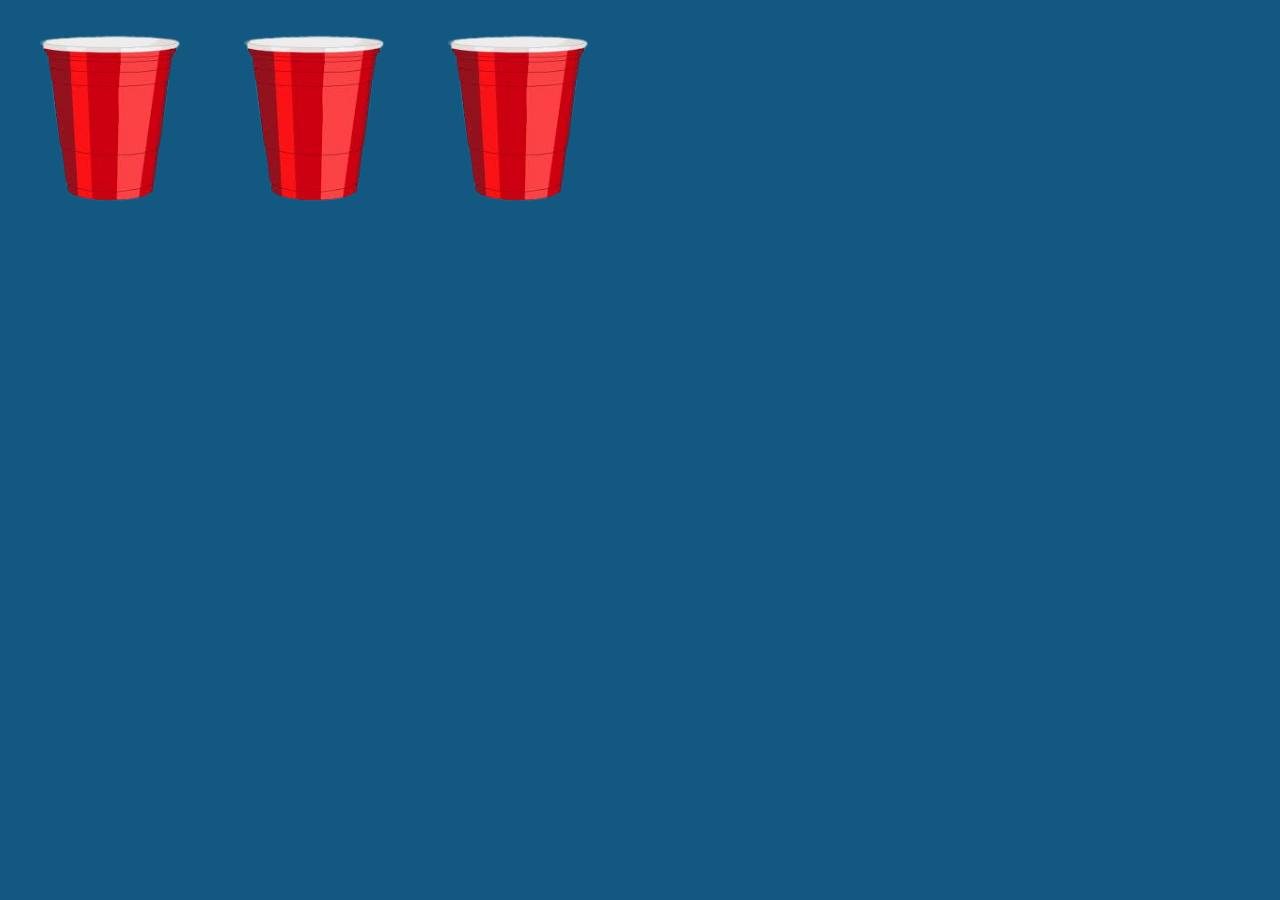
==== JUEGO/juego.html @ ac21cbb8 "Add files via upload" ====
<!DOCTYPE html>
<head>
  <meta charset="UTF-8">
  <title>Juego</title>
</head>
<link rel="stylesheet" type="text/css" href="css/estilos.css">
<body>
  <section>
    <table>
      <tr>
        <td><img src="img/vaso.png" onclick="encuentre(0)" id="b0"></td>
        <td><img src="img/vaso.png" onclick="encuentre(1)" id="b1"></td>
        <td><img src="img/vaso.png" onclick="encuentre(2)" id="b2"></td>
      </tr>
    </table>
  </section>
  <script src="js/juego.js"></script>
  
</body>
</html>
---- JUEGO/css/estilos.css ----
body{
  background-color: rgb(18, 88, 129);
}

img{
  width: 200px;
  height: 200px;
}
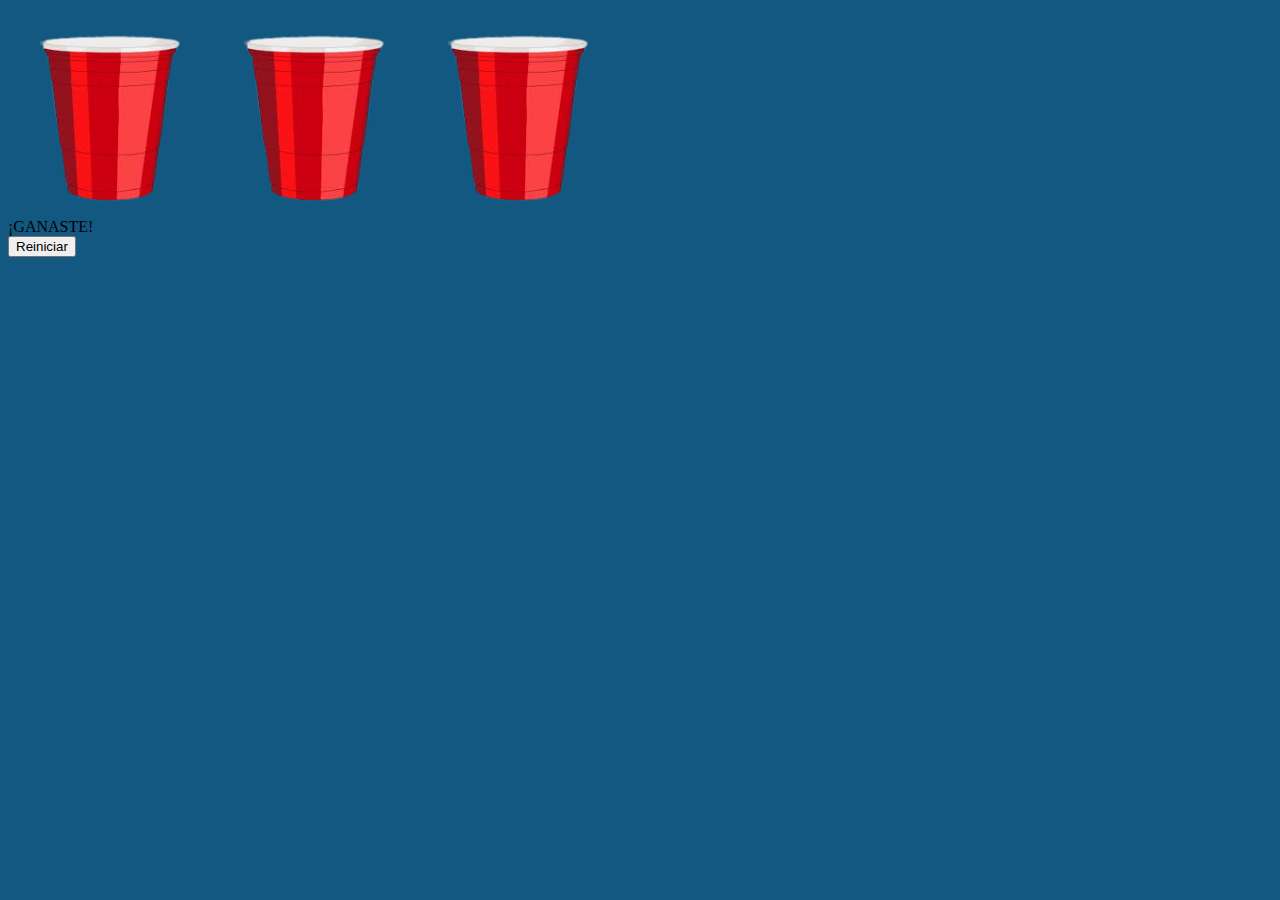
==== commit 8d9cda76: "Update juego.html" ====
--- a/JUEGO/juego.html
+++ b/JUEGO/juego.html
@@ -14,7 +14,11 @@
       </tr>
     </table>
   </section>
+  <section id="ganar">
+    <label>¡GANASTE!</label>
+  </section>
+  <button id="reinicio">Reiniciar</button>
   <script src="js/juego.js"></script>
   
 </body>
-</html>+</html>
